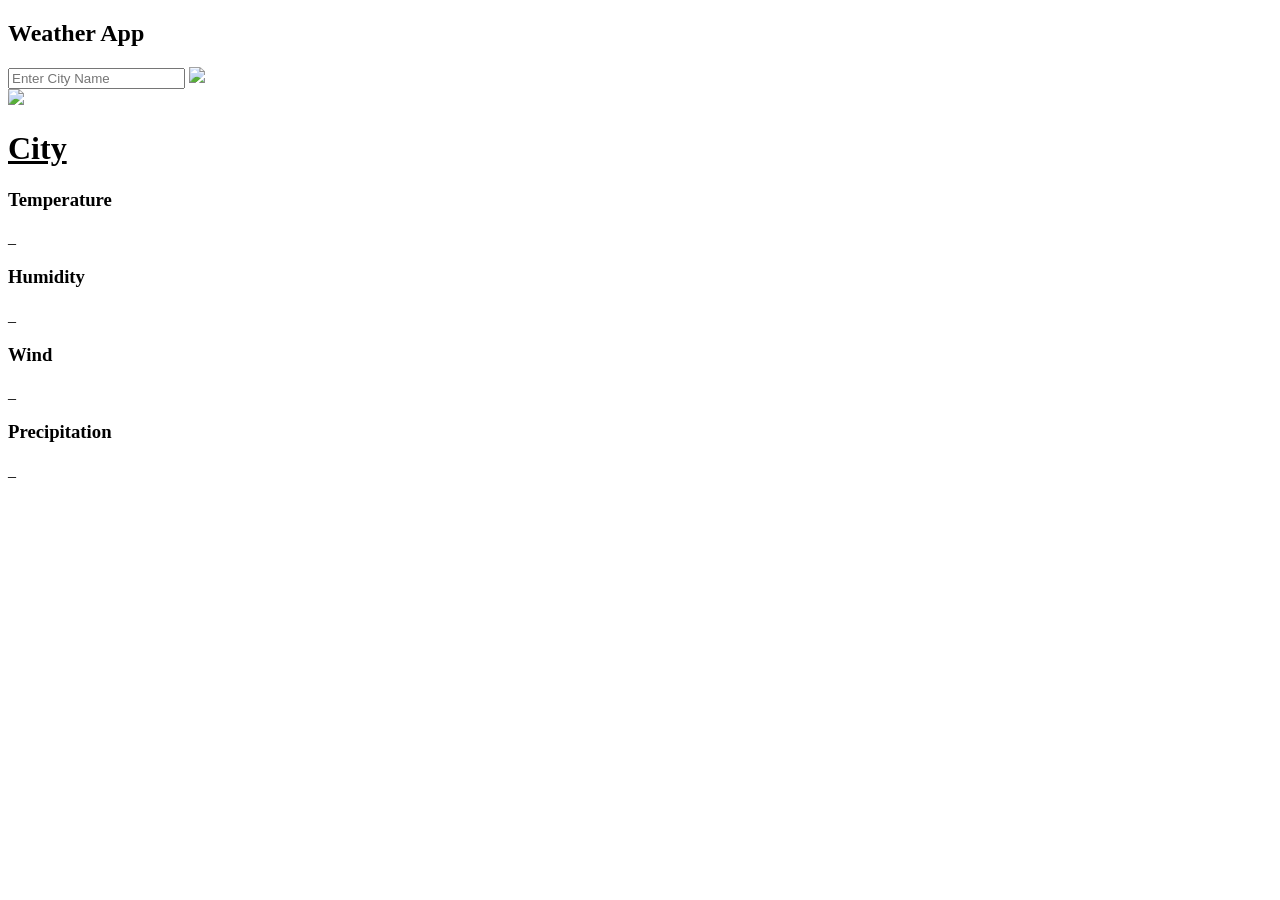
==== index.html @ 6f2cf47f "index.html" ====
<!DOCTYPE html>
<html lang="en">
<head>
    <meta charset="UTF-8">
    <meta name="viewport" content="width=device-width, initial-scale=1.0">
    <title>Weather App</title>
    <link rel="stylesheet" href="style.css">
</head>
<body>
    <div class="box">
    <div class="headin">
        <div>
            <h2>Weather App</h2>
        </div>
        <div class="search-here">
            <input type="text" id="search-bar" placeholder="Enter City Name">
            <img id="btn" src="https://www.graphicsfuel.com/wp-content/uploads/2011/12/magnifying-glass-search-icon.jpg">
        </div>
    </div>
    <div class="weather-img">
        <img src="./images/hot weather.avif">
        <h1 class="cityName"><u>City</u></h1>
        <div class="temptogether">
            <h3 class="temp">Temperature</h3>
            <p>_</p>
        </div>
    </div>
    <div class="weather-details">
        <div>
            <h3 class="humidity">Humidity</h3>
            <p>_</p>
        </div>
        <div>
            <h3 class="wind">Wind</h3>
            <p>_</p>
        </div>
        <div>
            <h3 class="precipitation">Precipitation</h3>
            <p>_</p>
        </div>
    </div>
    </div>

    <script src="script.js"></script>
</body>
</html>
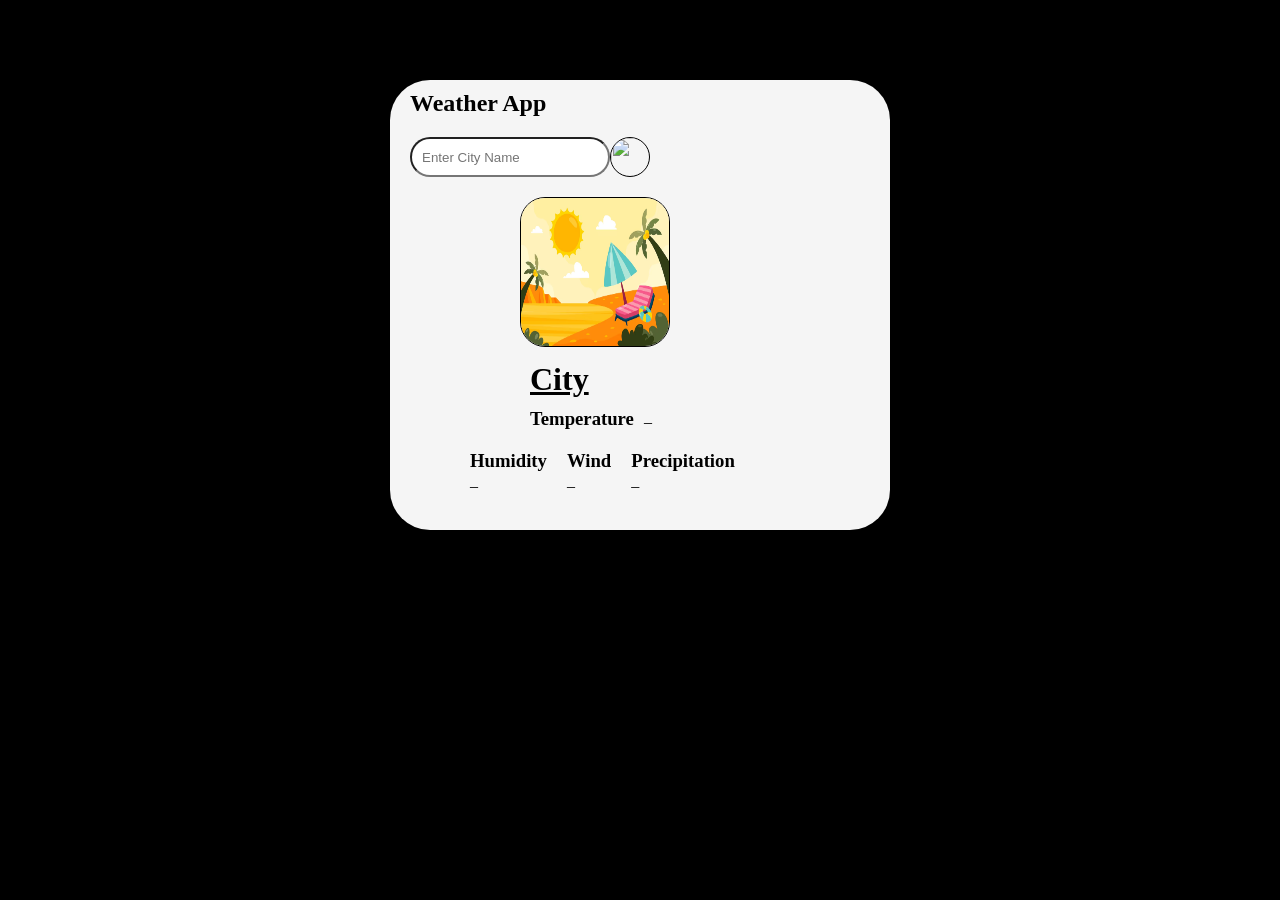
==== commit d993681b: "index.html" ====
--- a/index.html
+++ b/index.html
@@ -8,37 +8,43 @@
 </head>
 <body>
     <div class="box">
-    <div class="headin">
-        <div>
-            <h2>Weather App</h2>
+        <div class="headin">
+            <div>
+                <h2>Weather App</h2>
+            </div>
+
+            <div class="search-here">
+                <input type="text" id="search-bar" placeholder="Enter City Name">
+                <img id="btn" src="https://www.graphicsfuel.com/wp-content/uploads/2011/12/magnifying-glass-search-icon.jpg">
+            </div>
         </div>
-        <div class="search-here">
-            <input type="text" id="search-bar" placeholder="Enter City Name">
-            <img id="btn" src="https://www.graphicsfuel.com/wp-content/uploads/2011/12/magnifying-glass-search-icon.jpg">
+
+        <div class="weather-img">
+            <img id="weather-image" src="./hot weather.avif" alt="Weather Image">
+            <h1 class="cityName"><u>City</u></h1>
+
+            <div class="temptogether">
+                <h3 class="temp">Temperature</h3>
+                <p>_</p>
+            </div>
         </div>
-    </div>
-    <div class="weather-img">
-        <img src="./images/hot weather.avif">
-        <h1 class="cityName"><u>City</u></h1>
-        <div class="temptogether">
-            <h3 class="temp">Temperature</h3>
-            <p>_</p>
+
+        <div class="weather-details">
+            <div>
+                <h3 class="humidity">Humidity</h3>
+                <p>_</p>
+            </div>
+
+            <div>
+                <h3 class="wind">Wind</h3>
+                <p>_</p>
+            </div>
+
+            <div>
+                <h3 class="precipitation">Precipitation</h3>
+                <p>_</p>
+            </div>
         </div>
-    </div>
-    <div class="weather-details">
-        <div>
-            <h3 class="humidity">Humidity</h3>
-            <p>_</p>
-        </div>
-        <div>
-            <h3 class="wind">Wind</h3>
-            <p>_</p>
-        </div>
-        <div>
-            <h3 class="precipitation">Precipitation</h3>
-            <p>_</p>
-        </div>
-    </div>
     </div>
 
     <script src="script.js"></script>
--- a/style.css
+++ b/style.css
@@ -0,0 +1,85 @@
+*{
+    margin: 0%;
+    padding: 0%;
+    box-sizing: border-box;
+    font-size: 'Poppins',sans-serif;
+}
+
+body{
+    background: black;
+}
+
+.box{
+    min-height: 450px;
+    width: 500px;
+    margin: 80px auto ;
+    background: whitesmoke;
+    border-radius: 40px;
+}
+
+.headin h2{
+    padding: 10px 20px;
+}
+
+.search-here {
+    display: flex;
+    align-items: center;
+    padding: 10px 20px;
+}
+
+.search-here img{
+    height: 40px;
+    width: 40px;
+    border-radius: 50%;
+    object-fit: cover;
+    cursor: pointer;
+    display: block;
+    border: 1px solid black;
+
+}
+
+#search-bar{
+    height: 40px;
+    width: 200px;
+    padding: 0px 10px;
+    box-sizing: border-box;
+    border-radius: 20px;
+    
+}
+
+.weather-img img{
+    height: 150px;
+    width: 150px;
+    border: 1px solid black;
+    border-radius: 25px;
+    margin-left: 130px;
+    margin-top: 10px;
+    
+}
+
+.cityName{
+    margin-left: 140px;
+    margin-top: 10px;
+}
+.temptogether{
+    display: flex;
+}
+
+.temp{
+    margin-left: 140px;
+    margin-top: 10px;
+}
+.temptogether p{
+    padding-left: 10px;
+    padding-top: 10px;
+}
+
+.weather-details{
+    display: flex;
+    gap: 20px;
+    margin-top: 20px;
+    margin-left: 80px;
+    margin-bottom: 10px;
+}
+
+
